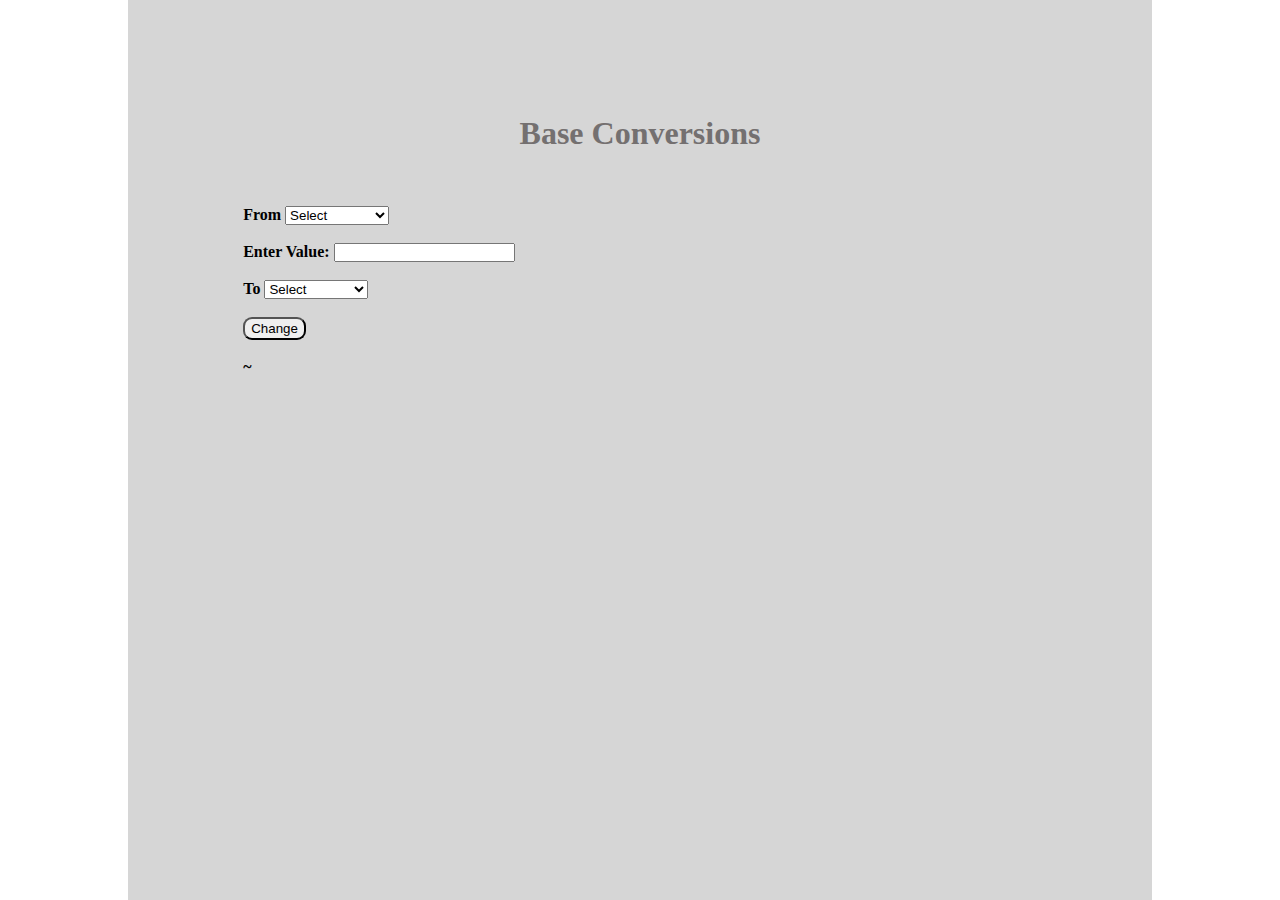
==== index.html @ e5553d39 "index.html" ====
<!DOCTYPE html>
<html lang="en">

<head>
  <meta charset="UTF-8">
  <meta name="viewport" content="width=device-width, initial-scale=1.0">
  <title>BaseConversions</title>
  <link rel="stylesheet" href="baseconvo.css">
</head>

<body>
  <div class="all">

    <div id="head">
      <h1>Base Conversions</h1>
      <br><br><br>
    </div>

    <div id="elementsall">
      <form action="">
        <label for="from">from</label>
        <select id="from">
          <option selected value="" disabled>select</option>
          <option value=32>Duotrigesimal</option>
          <option value=16>hexadecimal</option>
          <option value=12>Duodecimal</option>
          <option value=10>decimal</option>
          <option value=8>octal</option>
          <option value=2>binary</option>
        </select>
        <br>
        <br>

        <p id="detail"></p>
        <label for="val">enter value:</label>
        <input type="text" id="val">
        <br>
        <br>
        <label for="to">to</label>
        <select id="to">
          <option selected value="" disabled>select</option>
          <option value=32>Duotrigesimal</option>
          <option value=16>hexadecimal</option>
          <option value=12>Duodecimal</option>
          <option value=10>decimal</option>
          <option value=8>octal</option>
          <option value=2>binary</option>
        </select>
        <br>
        <br>
        <input type="button" onclick="convrt( )" value="change">
      </form>
      <br>

      <span>~</span>
      <span id="ans"></span>
    </div>

  </div>

  <script>
    function convrt() {
      let to = parseInt(document.getElementById('to').value, 10);
      let from = parseInt(document.getElementById('from').value, 10);
      let input = document.getElementById('val').value;
      let value = parseInt(input, from);
      let answer = value.toString(to);
      document.getElementById('ans').textContent = "Result is " + answer + " in base" + to;
    }

  </script>

</body>

</html>
---- baseconvo.css ----
* {
    margin: 0;
    padding: 0;
    box-sizing: border-box;
    text-transform: capitalize;
}

.all {
    background-color: rgb(214, 214, 214);
    height: 100vh;
    padding: 9%;
    margin: 0% 10%;
}

#head {
    color: rgb(116, 112, 112);
    text-align: center;
}

#elementsall {
    font-weight: bold;
}

input[type=button] {
    padding: 2px 6px;
    border-radius: 9px;

}
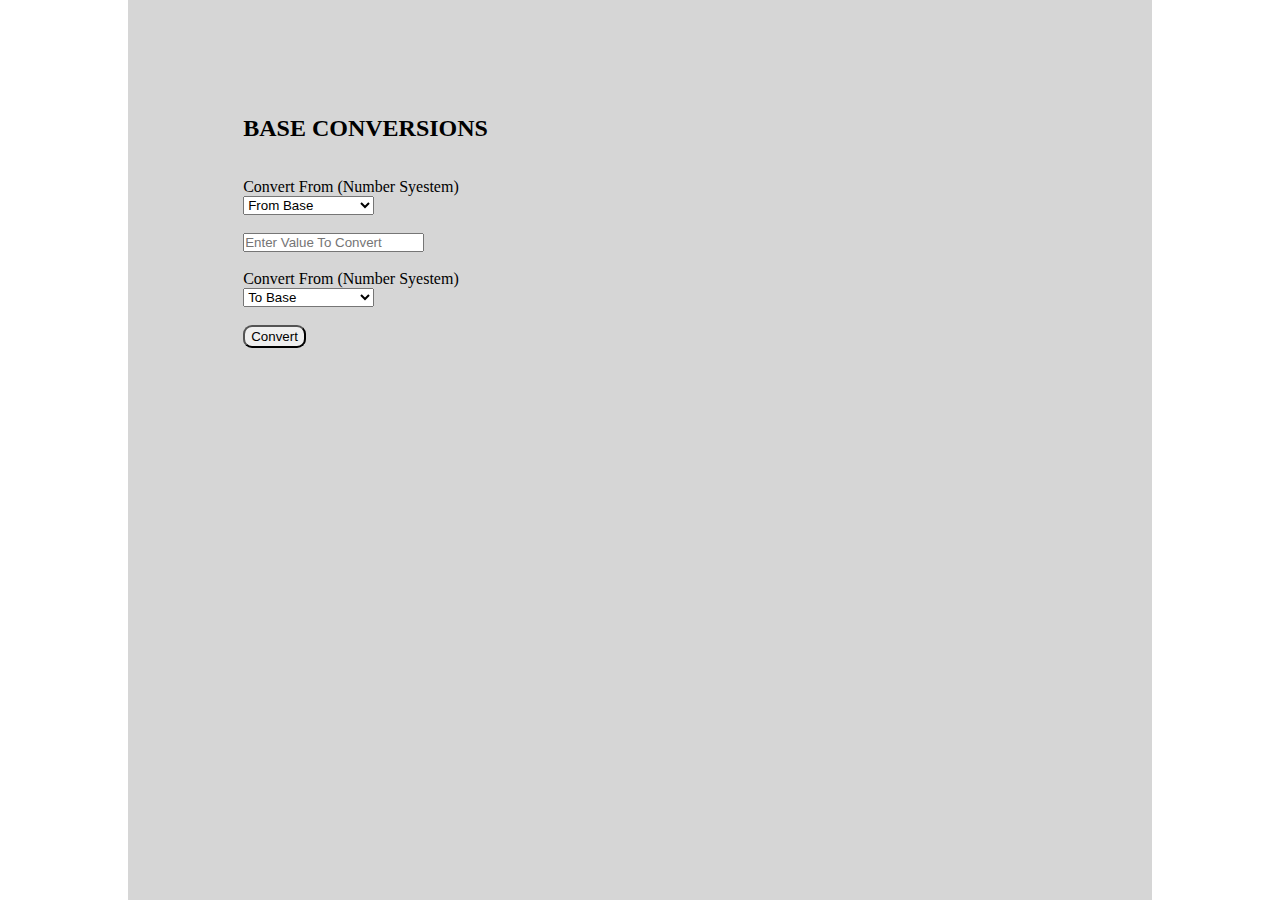
==== commit 2d66c9b2: "baseconvo" ====
--- a/index.html
+++ b/index.html
@@ -10,52 +10,41 @@
 
 <body>
   <div class="all">
-
-    <div id="head">
-      <h1>Base Conversions</h1>
-      <br><br><br>
-    </div>
-
-    <div id="elementsall">
-      <form action="">
-        <label for="from">from</label>
-        <select id="from">
-          <option selected value="" disabled>select</option>
-          <option value=32>Duotrigesimal</option>
-          <option value=16>hexadecimal</option>
-          <option value=12>Duodecimal</option>
-          <option value=10>decimal</option>
-          <option value=8>octal</option>
-          <option value=2>binary</option>
+    <h2>BASE CONVERSIONS</h2>
+    <br>
+    <br>
+    <form action="">
+      <div id="labels"> <label for="from" >convert from (number syestem)</label></div>
+      <select id="from">
+          <option selected value="" disabled>From base</option>
+          <option value=32>(32) Duotrigesimal</option>
+          <option value=16>(16) hexadecimal</option>
+          <option value=12>(12) Duodecimal</option>
+          <option value=10>(10) Decimal</option>
+          <option value=8>(8) Octal</option>
+          <option value=2>(2) Binary</option>
         </select>
         <br>
         <br>
-
-        <p id="detail"></p>
-        <label for="val">enter value:</label>
-        <input type="text" id="val">
+        <input type="text" id="val" placeholder="Enter value to convert">
         <br>
         <br>
-        <label for="to">to</label>
+        <div id="labels"> <label for="to" >convert from (number syestem)</label></div>
         <select id="to">
-          <option selected value="" disabled>select</option>
-          <option value=32>Duotrigesimal</option>
-          <option value=16>hexadecimal</option>
-          <option value=12>Duodecimal</option>
-          <option value=10>decimal</option>
-          <option value=8>octal</option>
-          <option value=2>binary</option>
+          <option selected value="" disabled>To Base</option>
+          <option value=32>(32) Duotrigesimal</option>
+          <option value=16>(16) hexadecimal</option>
+          <option value=12>(12) Duodecimal</option>
+          <option value=10>(10) Decimal</option>
+          <option value=8>(8) Octal</option>
+          <option value=2>(2) Binary</option>
         </select>
         <br>
         <br>
-        <input type="button" onclick="convrt( )" value="change">
+        <input type="button" id="btn" onclick="convrt( )" value="Convert">
       </form>
       <br>
-
-      <span>~</span>
       <span id="ans"></span>
-    </div>
-
   </div>
 
   <script>
@@ -63,11 +52,32 @@
       let to = parseInt(document.getElementById('to').value, 10);
       let from = parseInt(document.getElementById('from').value, 10);
       let input = document.getElementById('val').value;
+      // Check if both bases and input is provided
+      if (!from || !to) {
+        document.getElementById('ans').textContent = "Please select both 'from' and 'to' bases.";
+        return;
+      }
+      if (input.trim() === "") {
+        document.getElementById('ans').textContent = "Please enter a value to convert.";
+        return;
+      }
+      // Validate the input for the 'from' base
       let value = parseInt(input, from);
+      if (isNaN(value)) {
+        document.getElementById('ans').textContent = `Invalid value for base ${from}.`;
+        return;
+      }
+      // Convert to the target base
       let answer = value.toString(to);
-      document.getElementById('ans').textContent = "Result is " + answer + " in base" + to;
+      answer = answer.toUpperCase()
+      document.getElementById('ans').innerHTML = input + "<sub>(" + from + ")</sub> = " + answer + "<sub>(" + to + ")</sub>";
     }
-
+    document.getElementById('btn').addEventListener('click', function() {
+    this.classList.add('shrink'); 
+        setTimeout(() => {
+            this.classList.remove('shrink');
+        }, 200);
+    });
   </script>
 
 </body>
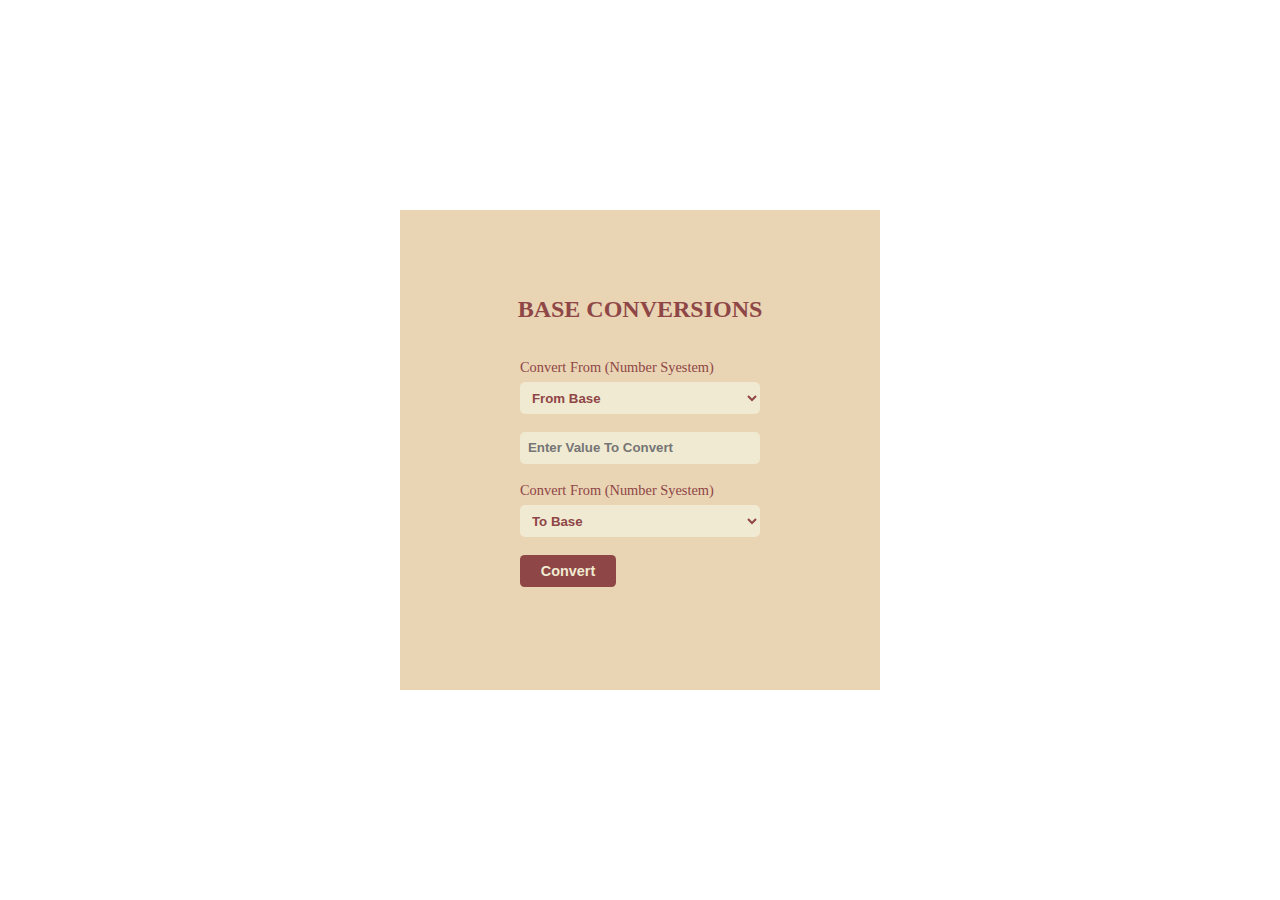
==== commit d02df697: "baseconvo" ====
--- a/index.html
+++ b/index.html
@@ -47,39 +47,7 @@
       <span id="ans"></span>
   </div>
 
-  <script>
-    function convrt() {
-      let to = parseInt(document.getElementById('to').value, 10);
-      let from = parseInt(document.getElementById('from').value, 10);
-      let input = document.getElementById('val').value;
-      // Check if both bases and input is provided
-      if (!from || !to) {
-        document.getElementById('ans').textContent = "Please select both 'from' and 'to' bases.";
-        return;
-      }
-      if (input.trim() === "") {
-        document.getElementById('ans').textContent = "Please enter a value to convert.";
-        return;
-      }
-      // Validate the input for the 'from' base
-      let value = parseInt(input, from);
-      if (isNaN(value)) {
-        document.getElementById('ans').textContent = `Invalid value for base ${from}.`;
-        return;
-      }
-      // Convert to the target base
-      let answer = value.toString(to);
-      answer = answer.toUpperCase()
-      document.getElementById('ans').innerHTML = input + "<sub>(" + from + ")</sub> = " + answer + "<sub>(" + to + ")</sub>";
-    }
-    document.getElementById('btn').addEventListener('click', function() {
-    this.classList.add('shrink'); 
-        setTimeout(() => {
-            this.classList.remove('shrink');
-        }, 200);
-    });
-  </script>
-
+  <script src="baseconvo.js"></script>
 </body>
 
 </html>
--- a/baseconvo.css
+++ b/baseconvo.css
@@ -2,27 +2,70 @@
     margin: 0;
     padding: 0;
     box-sizing: border-box;
-    text-transform: capitalize;
+    text-transform:capitalize;
+}
+html, body {
+    height: 100%; 
+    margin: 0; 
+}
+body {
+    display: flex;
+    justify-content: center;
+    align-items: center;
+}
+.all{
+    background-color: #e9d4b4;
+    height: 30rem;
+    width: 30rem;
+    display: flex;
+    flex-direction: column;
+    align-items: center;
+    justify-content: center;
+}
+#val, select{
+    height: 2rem;
+    width: 15rem;
+    padding: 0.5rem;
+    border: none;
+    outline: none;
+    background-color: #f1ead2;
+    border-radius: 5px;
+    color: rgb(142,70,70);
+    font-size: 0.83rem;
+    font-weight: 600;
+}
+#labels{
+    margin-bottom: 6px;
+    font-size: 0.9rem;
+    color: rgb(142,70,70);
+
+}
+#btn {
+    background-color:  rgb(142,70,70);
+    border-radius: 4.5px;
+    color: #f1ead2;
+    width: 6rem;
+    height: 2rem;
+    border: none;
+    outline: none;
+    transition: transform 0.2s; 
+    font-size: 0.9rem;
+    font-weight:600;
 }
 
-.all {
-    background-color: rgb(214, 214, 214);
-    height: 100vh;
-    padding: 9%;
-    margin: 0% 10%;
+.shrink {
+    transform: scale(0.8);
+}
+#btn:hover{
+    color: #f1ead2;
+    background-color: rgb(89, 22, 22);
+}
+h2{
+    color: rgb(142,70,70);
 }
 
-#head {
-    color: rgb(116, 112, 112);
-    text-align: center;
-}
-
-#elementsall {
+span{
+    color: rgb(142, 70, 70);
+    font-size: 1.1rem;
     font-weight: bold;
 }
-
-input[type=button] {
-    padding: 2px 6px;
-    border-radius: 9px;
-
-}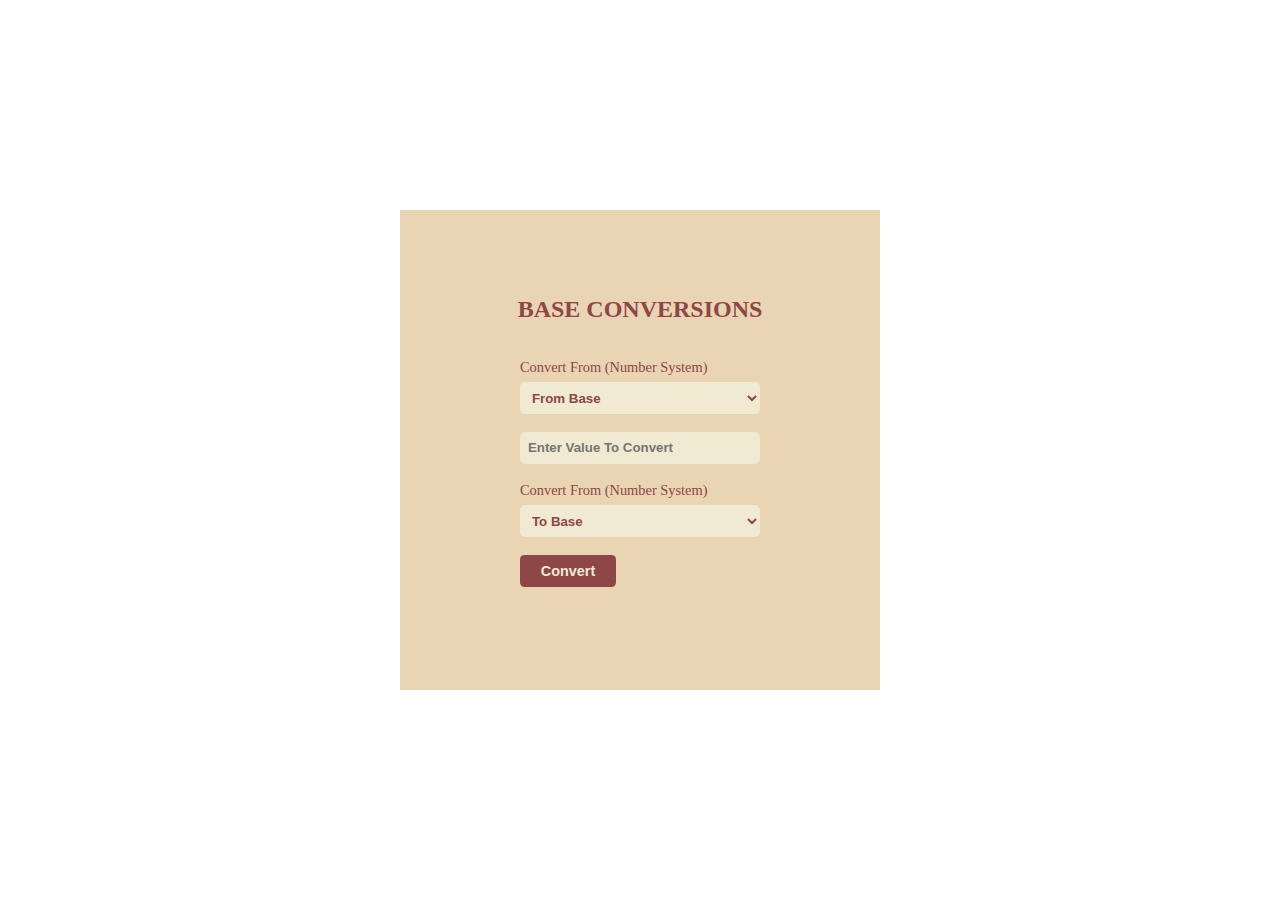
==== commit 96b7ca3f: "baseconvo" ====
--- a/index.html
+++ b/index.html
@@ -14,7 +14,7 @@
     <br>
     <br>
     <form action="">
-      <div id="labels"> <label for="from" >convert from (number syestem)</label></div>
+      <div id="labels"> <label for="from" >convert from (number system)</label></div>
       <select id="from">
           <option selected value="" disabled>From base</option>
           <option value=32>(32) Duotrigesimal</option>
@@ -29,7 +29,7 @@
         <input type="text" id="val" placeholder="Enter value to convert">
         <br>
         <br>
-        <div id="labels"> <label for="to" >convert from (number syestem)</label></div>
+        <div id="labels"> <label for="to" >convert from (number system)</label></div>
         <select id="to">
           <option selected value="" disabled>To Base</option>
           <option value=32>(32) Duotrigesimal</option>
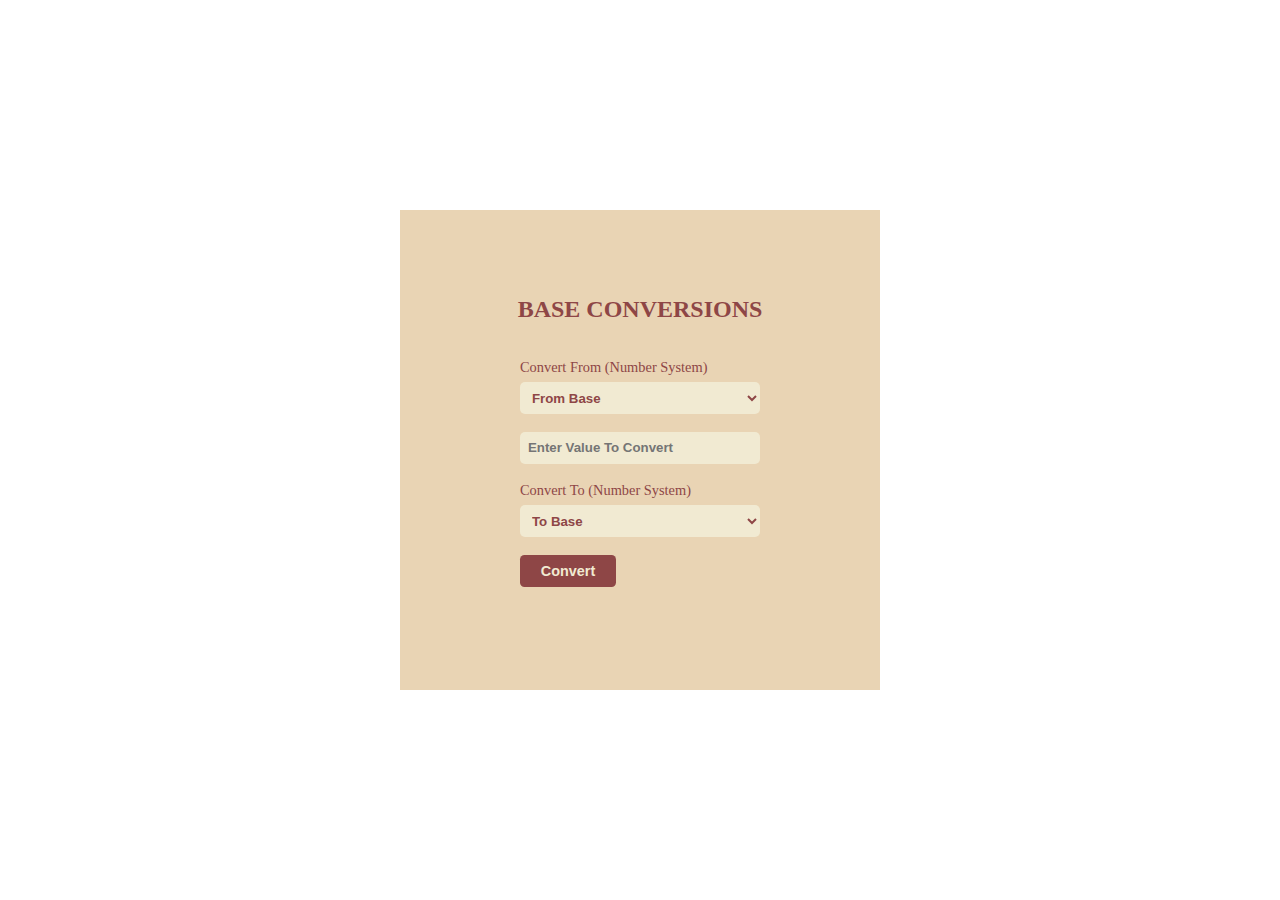
==== commit 96c5e4ee: "baseconvo" ====
--- a/index.html
+++ b/index.html
@@ -29,7 +29,7 @@
         <input type="text" id="val" placeholder="Enter value to convert">
         <br>
         <br>
-        <div id="labels"> <label for="to" >convert from (number system)</label></div>
+        <div id="labels"> <label for="to" >convert to (number system)</label></div>
         <select id="to">
           <option selected value="" disabled>To Base</option>
           <option value=32>(32) Duotrigesimal</option>
